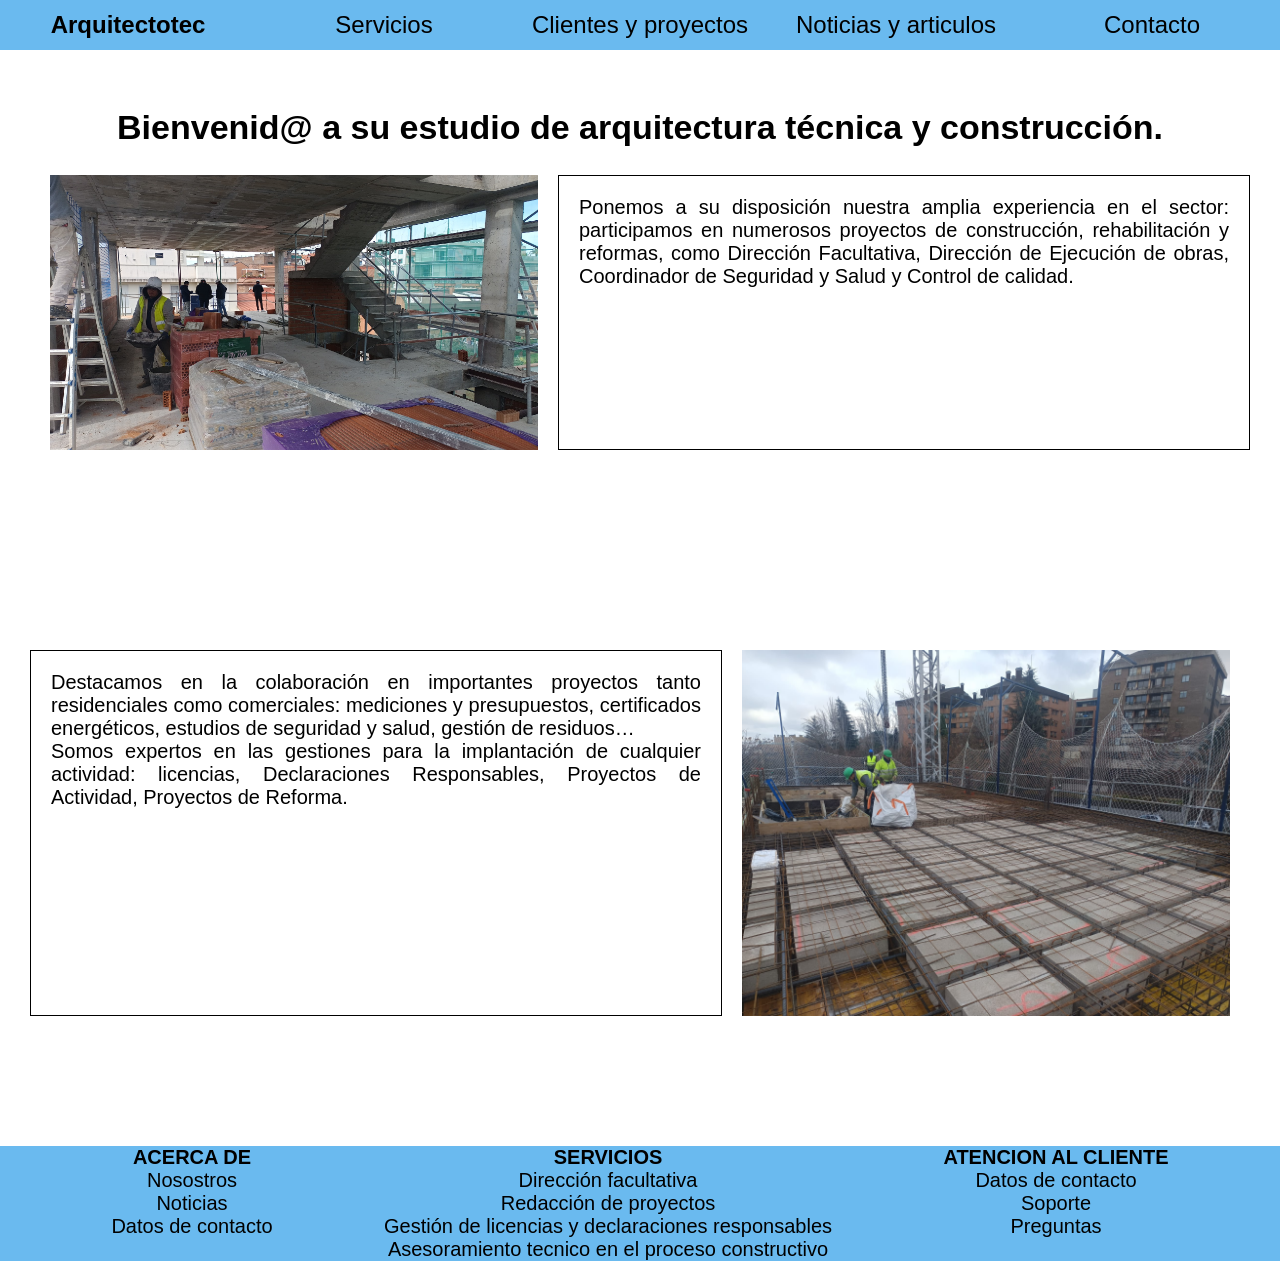
==== web/index.html @ 3bc76d29 "Pagina web 01" ====
<!DOCTYPE html>
<html lang="es">
<head>
    <meta charset="UTF-8">
    <meta name="viewport" content="width=device-width, initial-scale=1.0">
    <title>Arquitectotec</title>
    <link rel="stylesheet" href="style.css">
</head>
<body>
    <header>
        <nav>
            <ol>
                <li><h1>Arquitectotec</h1></li>
                <li>Servicios</li>
                <li>Clientes y proyectos</li>
                <li>Noticias y articulos</li>
                <li>Contacto</li>
            </ol>
        </nav>
    </header>
    <main>
        <h2>Bienvenid@ a su estudio de arquitectura técnica y construcción.</h2>
        <article>
            <section><img src="img/obra1.jpg" alt="obra"><div><p>Ponemos a su disposición nuestra amplia experiencia en el sector: 
                participamos en numerosos proyectos de construcción, rehabilitación y reformas, como Dirección Facultativa,  Dirección de Ejecución de  obras, Coordinador de Seguridad y Salud y  Control de calidad.</p></div></section>
            <section><img src="img/casa3d.jpeg" alt="casa 3d"></section>
        </article>
        <div></div>

        <article>
            <section><div><p>Destacamos en la colaboración en importantes proyectos tanto residenciales como comerciales: mediciones y presupuestos, certificados energéticos, estudios de seguridad y salud, gestión de residuos…</p><p>Somos expertos en las gestiones para la implantación de cualquier actividad: licencias, Declaraciones Responsables, Proyectos de Actividad, Proyectos de Reforma.</p></div><img src="img/obra2.jpeg" alt="obra"></section>
        </article>
    </main>
    <footer>
        <nav>
            <ol>
                <li><strong>ACERCA DE</strong>
                    <ol>
                        <li>Nosostros</li>
                        <li>Noticias</li>
                        <li>Datos de contacto</li>
                    </ol>
                </li>
                <li><strong>SERVICIOS</strong>
                    <ol>
                        <li>Dirección facultativa</li>
                        <li>Redacción de proyectos</li>
                        <li>Gestión de licencias y declaraciones responsables</li>
                        <li>Asesoramiento tecnico en el proceso constructivo</li>
                        
                    </ol>
                </li>
                <li><strong>ATENCION AL CLIENTE</strong>
                    <ol>
                        <li>Datos de contacto</li>
                        <li>Soporte</li>
                        <li>Preguntas</li>
                    </ol>
                </li>
            </ol>
        </nav>
    </footer>
</body>
</html>
---- web/style.css ----
body{
    width: 1400px;
    box-sizing: border-box;
    margin: auto;

    font-family: 'Lucida Sans', 'Lucida Sans Regular', 'Lucida Grande', 'Lucida Sans Unicode', Geneva, Verdana, sans-serif;
    min-height: 100vh;
}
ol{
    list-style: none;
    margin: 0;
    padding: 0;
    box-sizing: border-box;
    background-color: rgb(106, 186, 239);
}
header ol{
    display: flex;
    justify-content: space-evenly;
}
header li{
    background-color: rgb(106, 186, 239);
    padding: 10px;
    width: 20%;
    text-align: center;
    min-height: 50px;
    align-content: center;
    box-sizing: border-box;
}
section:nth-of-type(2) img{
    width: 0;
}
@media (min-width: 2201px) {
    body{
        width: 2100px;
        border: 2px solid black;
    }
    header li{
        font-size: 36px;
    }
}
@media (max-width: 2200px){
    body{
        width: 100%;
    }
    header li{
        font-size: 32px;
    }
    p,footer{
        font-size: 28px;
    }
}
@media (max-width: 2000px){
    header li{
        font-size: 28px;
    }
    p,footer{
        font-size: 24px;
    }
}
@media (max-width: 1800px){
    header li{
        font-size: 24px;
    }
    p,footer{
        font-size: 20px;
    }
}
@media (max-width: 1000px){
    p,footer{
        font-size: 16px;
    }
}
@media (max-width: 800px){
    header li{
        font-size: 18px;
        width: 50%;
    }
    header li:nth-of-type(1){
        width: 100%;
    }
    header ol{
        flex-wrap: wrap;
    }
    article section{
        flex-direction: column;
        align-items: center;
        justify-content: center;
    }
    section img{
        position: static;
        width: 70%;
        margin: 20px;
        align-self: center;
    }
    article section:nth-of-type(2) img{
        width: 90%;
        align-self: center;
    }
    body main{
        padding: 0;
    }
    header h1{
        font-size: 40px;
    }
    footer{
        font-size: 14px;
    }
}
header li:hover{
    background-color: rgb(94, 157, 199);
}
main{
    padding: 30px;
}
section{
    position: relative;
    display: flex;
    justify-content: space-evenly;
    align-content: start;
    margin-bottom: 100px;
}
img{
    width: 40%;
    height: auto;
    position: sticky;
    top: 10px;
    margin: 0 20px;
    align-self: flex-start;
}
section div:nth-of-type(1){
    width: 60%;
    border: 1px solid black;
    padding: 20px;
}
h1{
    margin: 0;
    padding: 0;
    font-size: inherit;
}
h2{
    text-align: center;
    font-size: 34px;
}
p{
    text-align: justify;
    margin: 0;
}
footer ol{
    display: flex;
    justify-content: space-evenly;
    align-items: flex-start;
}
footer li{
    text-align: center;
}
footer li ol{
    flex-direction: column;
    display: flex;
    align-items: center;
}
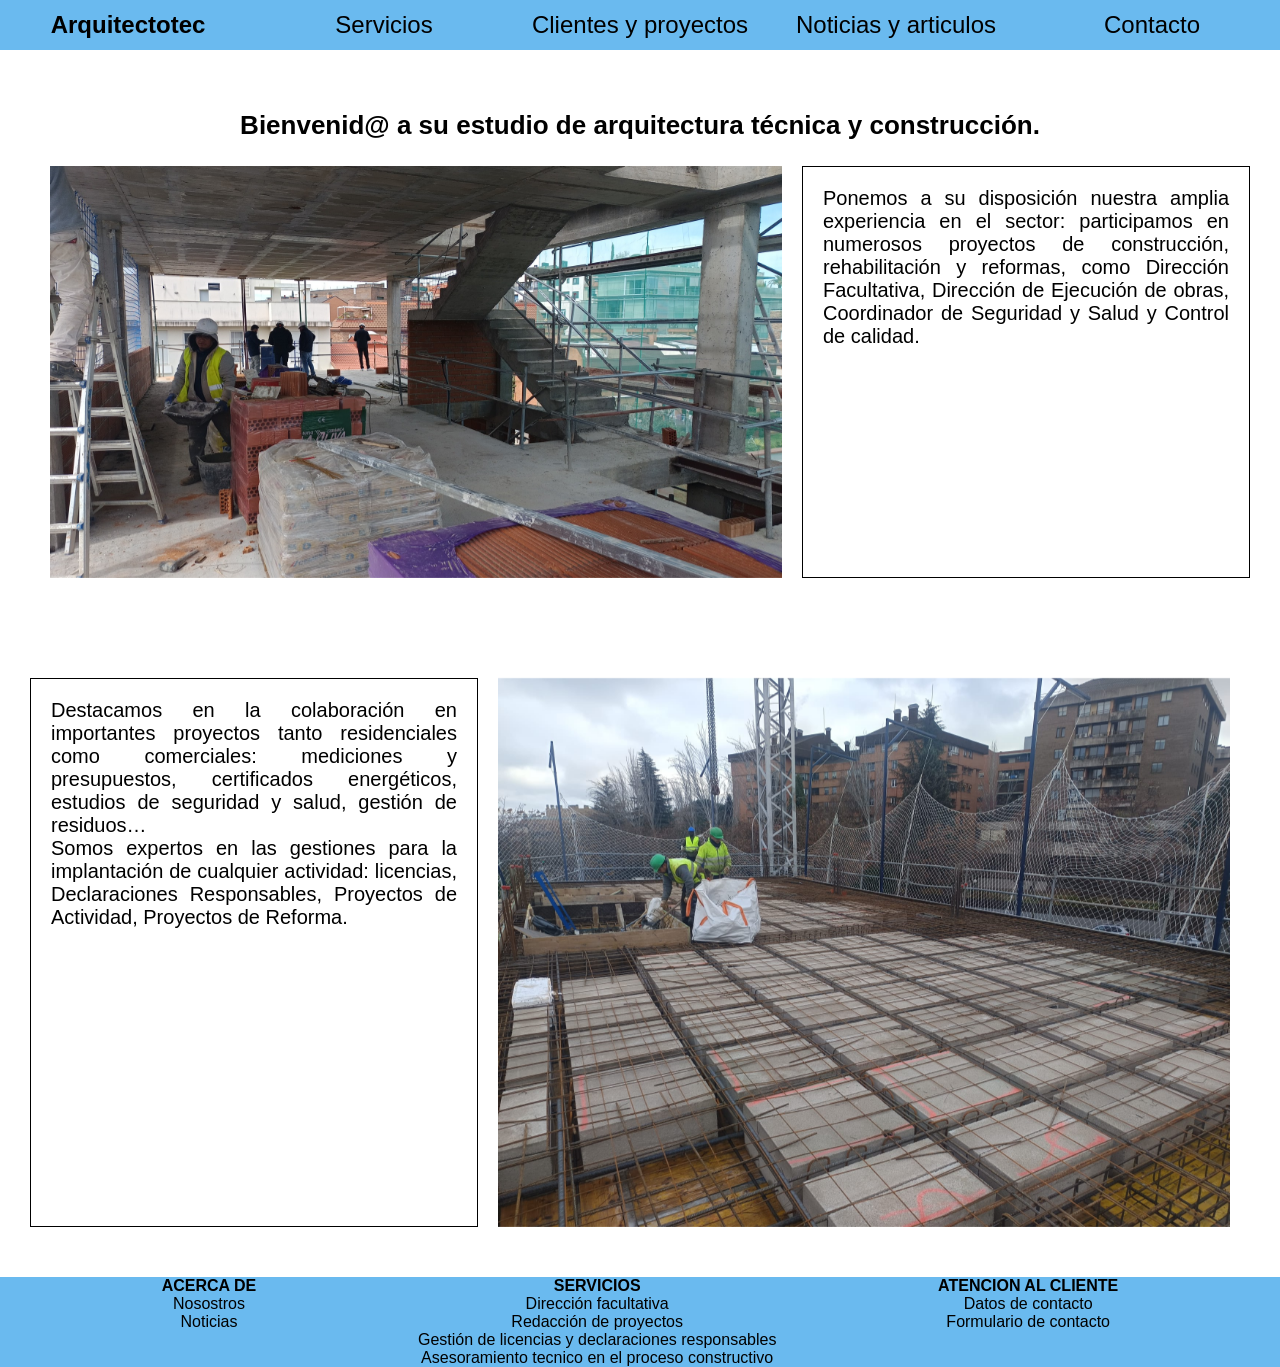
==== commit 389d34d3: "Pagina web final" ====
--- a/web/index.html
+++ b/web/index.html
@@ -5,28 +5,33 @@
     <meta name="viewport" content="width=device-width, initial-scale=1.0">
     <title>Arquitectotec</title>
     <link rel="stylesheet" href="style.css">
+    <link rel="icon" type="image/x-icon" href="favicon/favicon.ico">
+    <link rel="icon" type="image/png" sizes="16x16" href="favicon/favicon-16x16.png">
+    <link rel="icon" type="image/png" sizes="32x32" href="favicon/favicon-32x32.png">
+    <link rel="apple-touch-icon" sizes="180x180" href="favicon/apple-touch-icon.png">
+    <link rel="icon" type="image/png" sizes="192x192" href="favicon/android-chrome-192x192.png">
+    <link rel="icon" type="image/png" sizes="512x512" href="favicon/android-chrome-512x512.png">
+    <meta name="theme-color" content="#ffffff">
 </head>
 <body>
     <header>
         <nav>
             <ol>
-                <li><h1>Arquitectotec</h1></li>
-                <li>Servicios</li>
-                <li>Clientes y proyectos</li>
-                <li>Noticias y articulos</li>
-                <li>Contacto</li>
+                <li><a href="index.html"><h1>Arquitectotec</h1></a></li>
+                <li><a href="servicios.html">Servicios</a></li>
+                <li><a href="clientes.html">Clientes y proyectos</a></li>
+                <li><a href="noticias.html">Noticias y articulos</a></li>
+                <li><a href="contacto.html">Contacto</a></li>
             </ol>
         </nav>
     </header>
-    <main>
+    <main class="index">
         <h2>Bienvenid@ a su estudio de arquitectura técnica y construcción.</h2>
         <article>
             <section><img src="img/obra1.jpg" alt="obra"><div><p>Ponemos a su disposición nuestra amplia experiencia en el sector: 
                 participamos en numerosos proyectos de construcción, rehabilitación y reformas, como Dirección Facultativa,  Dirección de Ejecución de  obras, Coordinador de Seguridad y Salud y  Control de calidad.</p></div></section>
             <section><img src="img/casa3d.jpeg" alt="casa 3d"></section>
         </article>
-        <div></div>
-
         <article>
             <section><div><p>Destacamos en la colaboración en importantes proyectos tanto residenciales como comerciales: mediciones y presupuestos, certificados energéticos, estudios de seguridad y salud, gestión de residuos…</p><p>Somos expertos en las gestiones para la implantación de cualquier actividad: licencias, Declaraciones Responsables, Proyectos de Actividad, Proyectos de Reforma.</p></div><img src="img/obra2.jpeg" alt="obra"></section>
         </article>
@@ -36,29 +41,26 @@
             <ol>
                 <li><strong>ACERCA DE</strong>
                     <ol>
-                        <li>Nosostros</li>
-                        <li>Noticias</li>
-                        <li>Datos de contacto</li>
+                        <li><a href="index.html">Nosostros</a></li>
+                        <li><a href="noticias.html">Noticias</a></li>
                     </ol>
                 </li>
                 <li><strong>SERVICIOS</strong>
                     <ol>
-                        <li>Dirección facultativa</li>
-                        <li>Redacción de proyectos</li>
-                        <li>Gestión de licencias y declaraciones responsables</li>
-                        <li>Asesoramiento tecnico en el proceso constructivo</li>
-                        
+                        <li><a href="servicios.html#direccion">Dirección facultativa</a></li>
+                        <li><a href="servicios.html#redaccion">Redacción de proyectos</a></li>
+                        <li><a href="servicios.html#gestion">Gestión de licencias y declaraciones responsables</a></li>
+                        <li><a href="servicios.html#asesoramiento">Asesoramiento tecnico en el proceso constructivo</a></li>
                     </ol>
                 </li>
                 <li><strong>ATENCION AL CLIENTE</strong>
                     <ol>
-                        <li>Datos de contacto</li>
-                        <li>Soporte</li>
-                        <li>Preguntas</li>
+                        <li><a href="contacto.html">Datos de contacto</a></li>
+                        <li><a href="contacto.html#formulario">Formulario de contacto</a></li>
                     </ol>
                 </li>
             </ol>
         </nav>
     </footer>
 </body>
-</html>+</html>
--- a/web/style.css
+++ b/web/style.css
@@ -1,3 +1,4 @@
+/*Pagina web*/
 body{
     width: 1400px;
     box-sizing: border-box;
@@ -13,6 +14,13 @@
     box-sizing: border-box;
     background-color: rgb(106, 186, 239);
 }
+a{
+    text-decoration: none;
+    color: inherit;
+}
+header{
+    z-index: 100;
+}
 header ol{
     display: flex;
     justify-content: space-evenly;
@@ -26,7 +34,45 @@
     align-content: center;
     box-sizing: border-box;
 }
-section:nth-of-type(2) img{
+h1{
+    margin: 0;
+    padding: 0;
+    font-size: inherit;
+}
+h2{
+    text-align: center;
+    font-size: 34px;
+    margin-bottom: 25px;
+}
+main{
+    padding: 0 30px;
+}
+main.index section{
+    position: relative;
+    display: flex;
+    justify-content: space-evenly;
+    align-content: start;
+    margin-bottom: 50px;
+}
+main.index img{
+    width: 60%;
+    height: auto;
+    position: sticky;
+    top: 10px;
+    margin: 0 20px;
+    align-self: flex-start;
+}
+main.index section div:nth-of-type(1){
+    width: 40%;
+    border: 1px solid black;
+    padding: 20px;
+}
+main.index p{
+    text-align: justify;
+    margin: 0;
+
+}
+main.index section:nth-of-type(2) img{
     width: 0;
 }
 @media (min-width: 2201px) {
@@ -34,13 +80,32 @@
         width: 2100px;
         border: 2px solid black;
     }
+    header{
+        width: 2100px;
+        position: fixed;
+        top: 0px;
+    }
     header li{
         font-size: 36px;
     }
+    p,footer{
+        font-size: 32px;
+    }
+    h2{
+        margin-top: 75px;
+        font-size: 34px;
+    }
+    h3{
+        font-size: 30px;
+    }
 }
 @media (max-width: 2200px){
-    body{
+    body,header{
         width: 100%;
+    }
+    header{
+    position: fixed;
+    top: 0px;
     }
     header li{
         font-size: 32px;
@@ -56,6 +121,13 @@
     p,footer{
         font-size: 24px;
     }
+    h2{
+        margin-top: 80px;
+        font-size: 30px;
+    }
+    h3{
+        font-size: 26px;
+    }
 }
 @media (max-width: 1800px){
     header li{
@@ -64,13 +136,31 @@
     p,footer{
         font-size: 20px;
     }
+    h2{
+        margin-top: 110px;
+        font-size: 26px;
+    }
+    h3{
+        font-size: 22px;
+    }
 }
 @media (max-width: 1000px){
     p,footer{
         font-size: 16px;
     }
+    
 }
 @media (max-width: 800px){
+    h2{
+        margin: 10px 0;
+        font-size: 24px;
+    }
+    h3{
+        font-size: 18px;
+    }
+    header{
+        position: inherit;
+    }
     header li{
         font-size: 18px;
         width: 50%;
@@ -86,13 +176,13 @@
         align-items: center;
         justify-content: center;
     }
-    section img{
+    main.index article section img{
         position: static;
         width: 70%;
         margin: 20px;
         align-self: center;
     }
-    article section:nth-of-type(2) img{
+    main.index section:nth-of-type(2) img{
         width: 90%;
         align-self: center;
     }
@@ -109,17 +199,91 @@
 header li:hover{
     background-color: rgb(94, 157, 199);
 }
-main{
-    padding: 30px;
-}
-section{
-    position: relative;
-    display: flex;
-    justify-content: space-evenly;
-    align-content: start;
-    margin-bottom: 100px;
-}
-img{
+
+/*Servicios*/
+@media (max-width: 1500px){
+    main.servicios article h3{
+        font-size: 16px;
+    }
+    main.servicios article p,h5,li{
+        font-size: 16px;
+    }
+}
+@media (max-width: 800px) {
+    main.servicios article  img{
+        position: static;
+        margin: auto;
+        width: 80%;
+    }
+    main.servicios article h3{
+        font-size: 12px;
+    }
+}
+@media (max-width: 600px) {
+    main.servicios article h3{
+        font-size: 10px;
+    }
+}
+@media (max-width: 400px) {
+    main.servicios article h3{
+        font-size: 8px;
+    }
+}
+main.servicios article:nth-of-type(1){
+    display: flex;
+    justify-content: space-between;
+    align-items: center;
+}
+main.servicios article:nth-of-type(1) section{
+    box-sizing: border-box;
+    border: 10px outset black;
+    width: 22%;
+    height: 100px;
+    background-image: linear-gradient(rgba(106, 186, 239, 0.5), rgba(94, 157, 199, 0.5)),  url(img/obra1.jpg);
+    background-position: center;
+    background-size: cover;
+    border-radius: 10px;
+    text-align: center;
+    align-content: center;
+    background-clip: padding-box;
+}
+main.servicios article:nth-of-type(1) section:nth-of-type(1){
+    background-image: linear-gradient(rgba(106, 186, 239, 0.5), rgba(94, 157, 199, 0.5)),  url(img/servicios/direccion.jpg);
+}
+main.servicios article:nth-of-type(1) section:nth-of-type(2){
+    background-image: linear-gradient(rgba(106, 186, 239, 0.5), rgba(94, 157, 199, 0.5)),  url(img/servicios/redaccion.jpg);
+}
+main.servicios article:nth-of-type(1) section:nth-of-type(3){
+    background-image: linear-gradient(rgba(106, 186, 239, 0.5), rgba(94, 157, 199, 0.5)),  url(img/servicios/licencias.jpg);
+}
+main.servicios article:nth-of-type(1) section:nth-of-type(4){
+    background-image: linear-gradient(rgba(106, 186, 239, 0.5), rgba(94, 157, 199, 0.5)),  url(img/servicios/asesoramiento.jpg);
+}
+main.servicios article:nth-of-type(1) section:hover{
+    border: 5px outset black;
+}
+main.servicios h3{  
+    color: white;
+    margin: 0;
+}
+main.servicios h4{
+    text-align: center;
+    margin-top: 10px;
+}
+main.servicios article+article{
+    width: 90%;
+    margin: auto;
+    font-size: 30px;
+    border-radius: 10px;
+    background-color: rgb(106, 186, 239);
+    padding: 20px;
+    margin-top: 50px;
+    margin-bottom: 25px;
+}
+main.servicios article+article section{
+    display: flex;
+}
+main.servicios img{
     width: 40%;
     height: auto;
     position: sticky;
@@ -127,24 +291,174 @@
     margin: 0 20px;
     align-self: flex-start;
 }
-section div:nth-of-type(1){
-    width: 60%;
-    border: 1px solid black;
+main.servicios div{
+    font-size: 20px;
+    text-align: justify;
+}
+main.servicios div p{
+    text-align: justify;
+    margin-top: 0px;
+}
+/* Clientes y proyectos */
+main.clientes{
+    padding: 0;
+}
+main.clientes section{
+    margin: 0;
+    padding-bottom: 40px;
+    padding-top: 10px;
+    text-align: center;
+}
+main.clientes img{
+    width: 40%;
+}
+main.clientes section:nth-of-type(odd){
+    background-color: rgb(145, 201, 238);
+}
+main.clientes section:nth-of-type(even){
+    background-color: rgb(138, 169, 190);
+}
+/* Noticias y articulos */
+@media (max-width: 900px){
+    main.noticias article:nth-of-type(1){
+        flex-direction: column;
+    }
+    main.noticias article section{
+        width: 100%;
+    }
+    main.noticias article section h3{
+        font-size: 20px;
+    }
+}
+@media (max-width: 600px){
+    main.noticias div{
+        font-size: 14px;
+    }
+}
+main.noticias h2{
+    margin-bottom: 0px;
+}
+main.noticias article{
+    display: flex;
+    flex-wrap: wrap;
+    justify-content: space-evenly;
+}
+main.noticias h3{
+    margin-top: 0px;
+}
+main.noticias section{
+    width: 40%;
+    overflow: auto;
+    position: relative;
+    border: 2px solid black;
+    padding: 10px;
+    box-sizing: border-box;
+    display: inline-block;
+    margin-top: 50px;
+    margin-bottom: 40px;
+}
+main.noticias section p{
+    font-size: 20px;
+    margin-bottom: 50px;
+    text-align: justify;
+}
+main.noticias section img{
+    float: left;
+    width: 40%;
+    margin-right: 10px;
+}
+main.noticias div.boton{
+    background-color: rgb(106, 186, 239);
+    border-radius: 5px;
+    width: 50%;
+    text-align: center;
+    padding: 10px;
+    left: 10px;
+    bottom: 5px;
+    box-sizing: border-box;
+}
+main.noticias div.boton:hover{
+    background-color: rgb(94, 157, 199);
+}
+main.noticias div.fuentes{
+    right: 10px;
+    bottom: 5px;
+    width: 45%;
+    text-align: right;
+}
+main.noticias div.fuentes a{
+    color: rgb(165, 49, 13);
+}
+main.noticias div{
+    display: block;
+    position: absolute;
+
+}
+/*Contacto*/
+
+main.contacto div{
+    width: 100px;
+    height: 100px;
+}
+main.contacto div img{
+    width: 100%;
+    border-radius: 50%;
+}
+main.contacto form{
+    display: block;
+    width: 80%;
+    background-color: rgb(106, 186, 239);
     padding: 20px;
-}
-h1{
-    margin: 0;
-    padding: 0;
-    font-size: inherit;
-}
-h2{
-    text-align: center;
-    font-size: 34px;
-}
-p{
-    text-align: justify;
-    margin: 0;
-}
+    font-size: 20px;
+    border-radius: 10px;
+    margin: 10px auto;
+    box-sizing: border-box;
+}
+main.contacto label{
+    display: inline-block;
+    width: 50%;
+    font-size: 20px;
+    font-weight: bold;
+    margin-bottom: 5px;
+    margin-top: 15px;
+}
+main.contacto input{
+    width: 100%;
+    height: 30px;
+    font-size: 18px;
+    border: 0px;
+}
+main.contacto textarea{
+    width: 100%;
+    height: 100px;
+    max-width: 100%;
+    min-width: 50%;
+    max-height: 100px;
+    font-size: 18px;
+    border: 0px;
+}
+main.contacto ul{
+    list-style: none;
+    font-size: 20px;
+    background-color: rgb(106, 186, 239);
+    padding: 10px;
+    border-radius: 20px;
+    display: block;
+    box-sizing: border-box;
+    width: 50%;
+    width: 80%;
+    margin: auto;
+    margin-bottom: 40px;
+}
+main.contacto li{
+    margin: 20px 0;
+}
+main.contacto h3{
+    margin-bottom: 0px;
+    font-size: 24px;
+    text-align: center;
+}
+/*Footer */
 footer ol{
     display: flex;
     justify-content: space-evenly;
